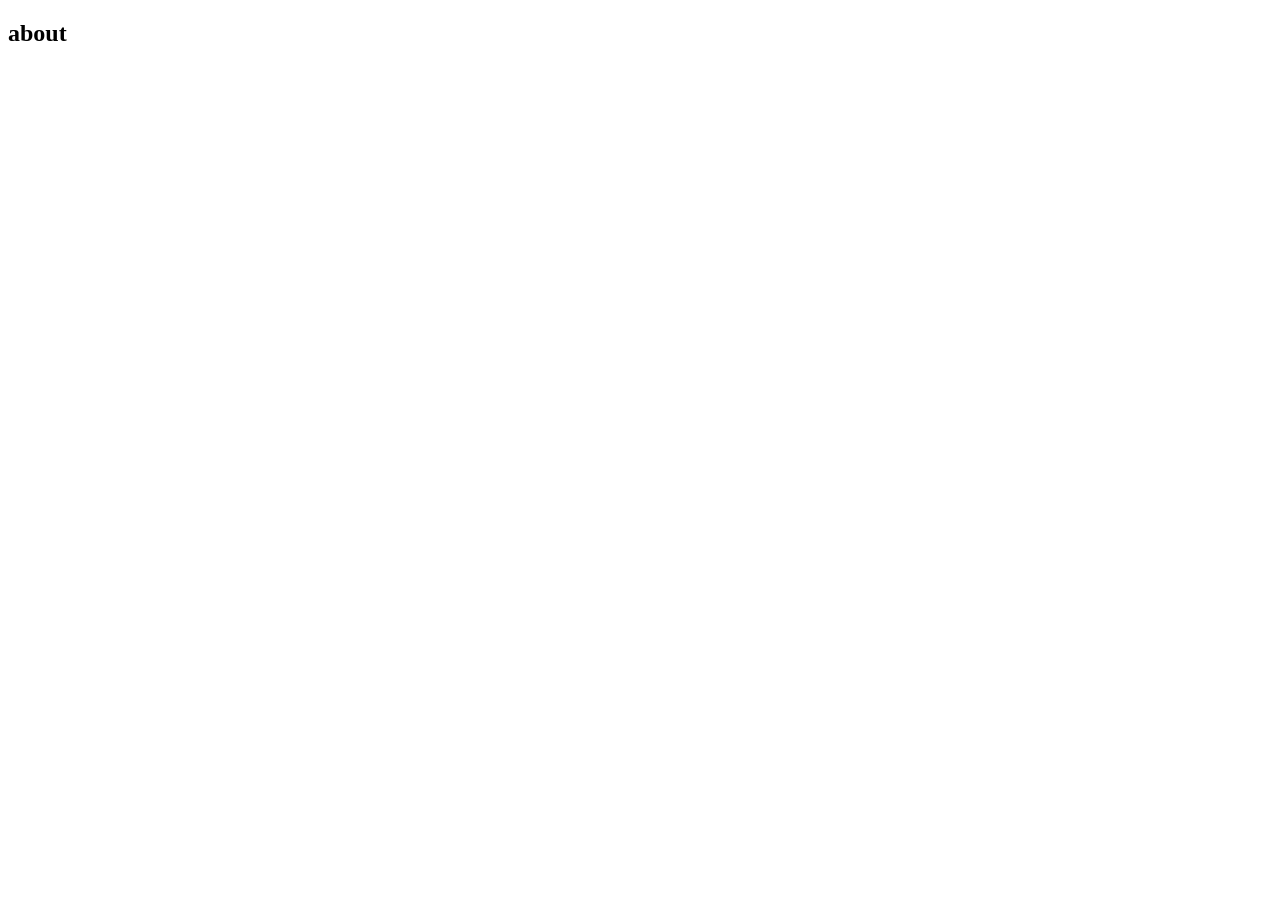
==== about.html @ cfc4b79c "create about file" ====
<!DOCTYPE html>
<html lang="en">
<head>
    <meta charset="UTF-8">
    <meta name="viewport" content="width=device-width, initial-scale=1.0">
    <title>Document</title>
    <link rel="stylesheet" href="style.css">
</head>
<body>
    <!-- <h1>helgit lo</h1> -->
    <h2>about </h2>
</body>
</html>
---- style.css ----
h1{
    border:  5px;
}
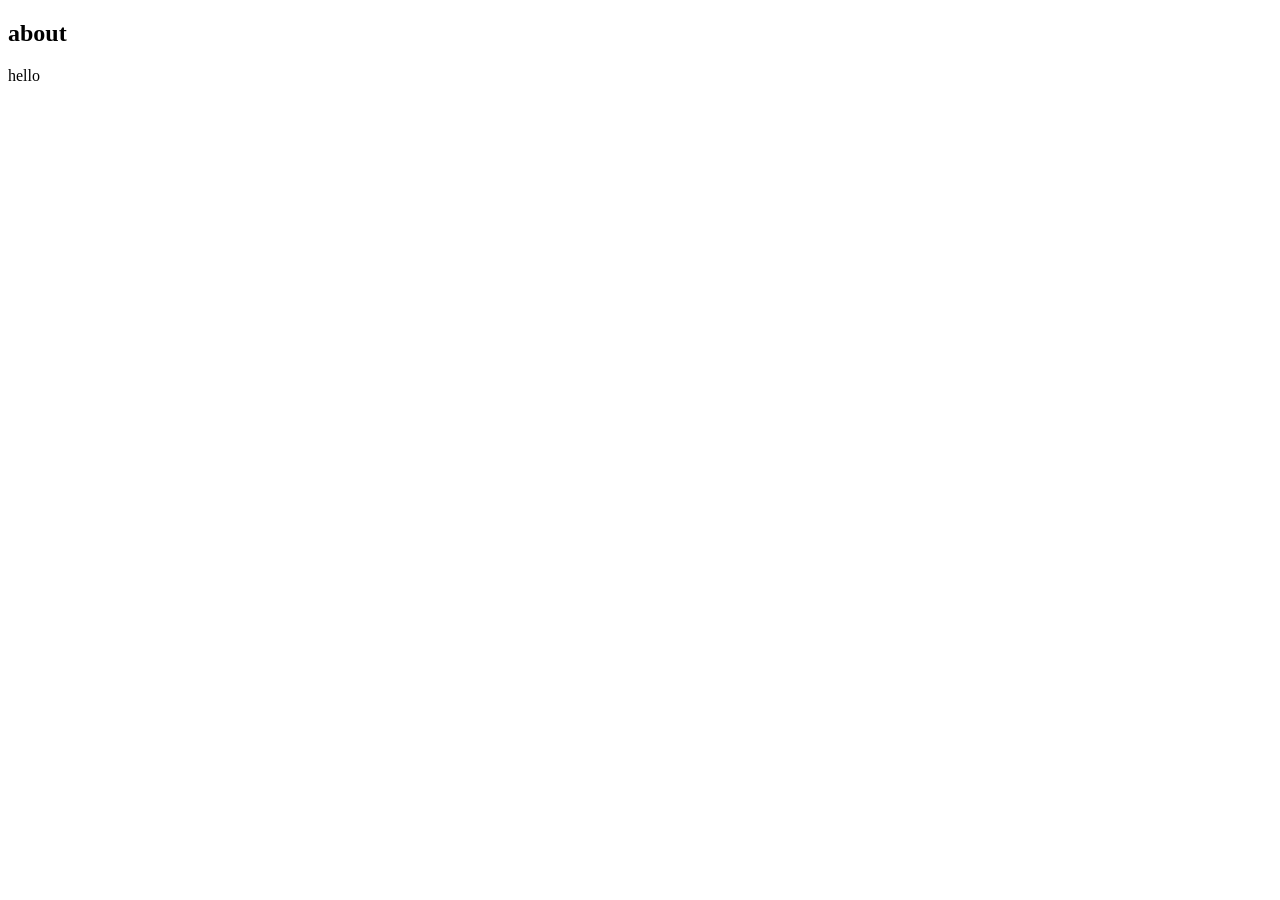
==== commit 785d4643: "add paragraph in about htm file" ====
--- a/about.html
+++ b/about.html
@@ -9,5 +9,6 @@
 <body>
     <!-- <h1>helgit lo</h1> -->
     <h2>about </h2>
+    <p> hello </p>
 </body>
 </html>
